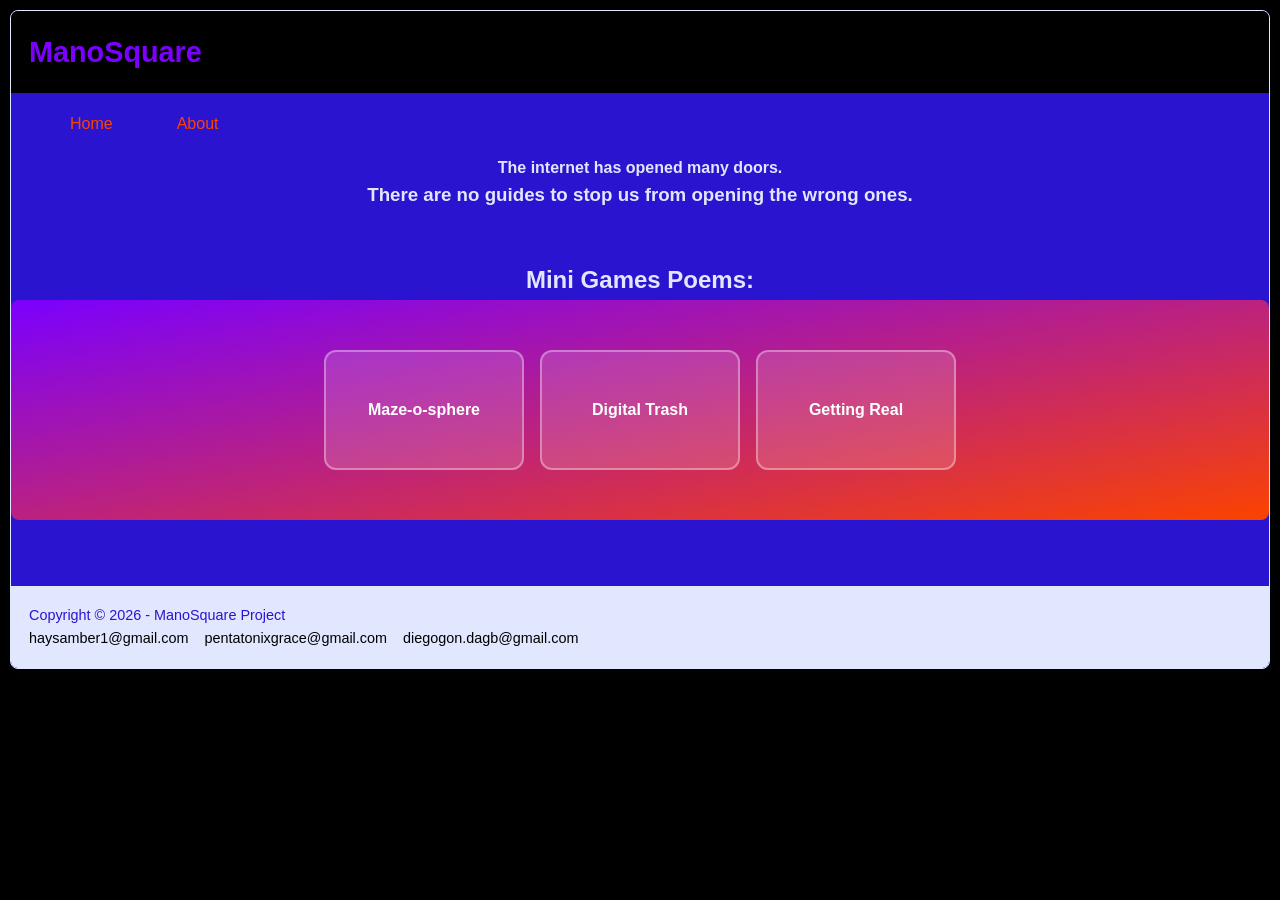
==== index.html @ 7f2a0cc7 "Add files via upload" ====
<!DOCTYPE html>
<html lang="en">

<head>
    <meta charset="UTF-8">
    <meta name="viewport" content="width=device-width, initial-scale=1.0">
    <title>ManoSquare</title>
    <link rel="stylesheet" href="style.css">
</head>

<body>
<div id="wrapper">
<header>
  <h1><a href="#">ManoSquare</a></h1>
</header>

<nav>
  <ul>
    <li><a href="index.html">Home</a></li>
    <li><a href="About.html">About</a></li>
  </ul>
</nav>

<h4>The internet has opened many doors.</h4>
<h3> There are no guides to stop us from opening the wrong ones.</h3>
<br>
<br>

<h2>Mini Games Poems:</h2>

<div id="homehero" class="hero">
  <div class="hero-content">
    <a class="hero-square" href="Maze.html">Maze-o-sphere</a>
    <a class="hero-square" href="POV.html">Digital Trash</a>
    <a class="hero-square" href="Phone.html">Getting Real</a>
  </div>
</div>
<main>

</main>
<footer>
   Copyright &copy; 2026 - ManoSquare Project<br>
   <a href="mailto:haysamber1@gmail.com">haysamber1@gmail.com</a>
   <a href="mailto:pentatonixgrace@gmail.com">pentatonixgrace@gmail.com</a>
   <a href="mailto:diegogon.dagb@gmail.com">diegogon.dagb@gmail.com</a>
</footer>
</div>
</body>
</html>
---- style.css ----
* { box-sizing: border-box; margin: 0; padding: 0; }
body { font-family: Arial, sans-serif; line-height: 1.6; background: #000000; color: #7B00FF; padding: 10px; }
#wrapper { max-width: 1500px; margin: 0 auto; background: #2A14CF; border: 1px solid #e0e7ff; border-radius: 8px; overflow: hidden; box-shadow: 0 8px 24px rgba(15, 23, 42, .12); }
header, nav, main, footer { padding: 18px; }
header { background: #000000; color: #7B00FF; }
header h1 { font-size: 1.8rem; }
header a { color: inherit; text-decoration: none; }
nav ul { display: flex; gap: 12px; list-style: none; flex-wrap: wrap; }
nav a { color: #FB4300; text-decoration: none; padding: 8px 10px; border-radius: 6px; border: 1px solid transparent; }
nav a:hover { background: #e0e7ff; border-color: #e0e7ff; }
.hero { min-height: 220px; background: linear-gradient(350deg, #FB4300, #7B00FF); margin-bottom: 18px; border-radius: 8px; display: flex; align-items: center; justify-content: center; }
.hero-content { display: flex; gap: 16px; justify-content: center; width: 100%; padding: 14px; }
.hero-square { flex: 1; max-width: 200px; min-height: 120px; background: rgba(255,255,255,0.15); border: 2px solid rgba(255,255,255,0.35); border-radius: 12px; color: #fff; text-align: center; font-weight: 700; text-decoration: none; display: flex; align-items: center; justify-content: center; transition: transform 0.2s, background 0.2s; }
.hero-square:hover { background: rgba(255,255,255,0.35); transform: translateY(-4px); }
main h2 { margin-bottom: 12px; color: #FB4300; }
main p { margin-bottom: 12px; color: #e0e7ff; }
h4 { text-align: center; color: #e0e7ff; }
h3 { text-align: center; color: #e0e7ff; }
h2 { text-align: center; color: #e0e7ff; }

#contact { margin-top: 14px; padding: 12px; background: #e0e7ff; border: 1px dashed #FB4300; border-radius: 6px;}
footer { background: #e0e7ff; font-size: .9rem; color: #2A14CF; margin-top: 12px; }
footer a { color: #000; text-decoration: none; margin-right: 12px; }
.resort { font-weight: 700; color: #0f172a; }
li{margin-left:30px; color:#FB4300;}
#about{ color: #e0e7ff; }
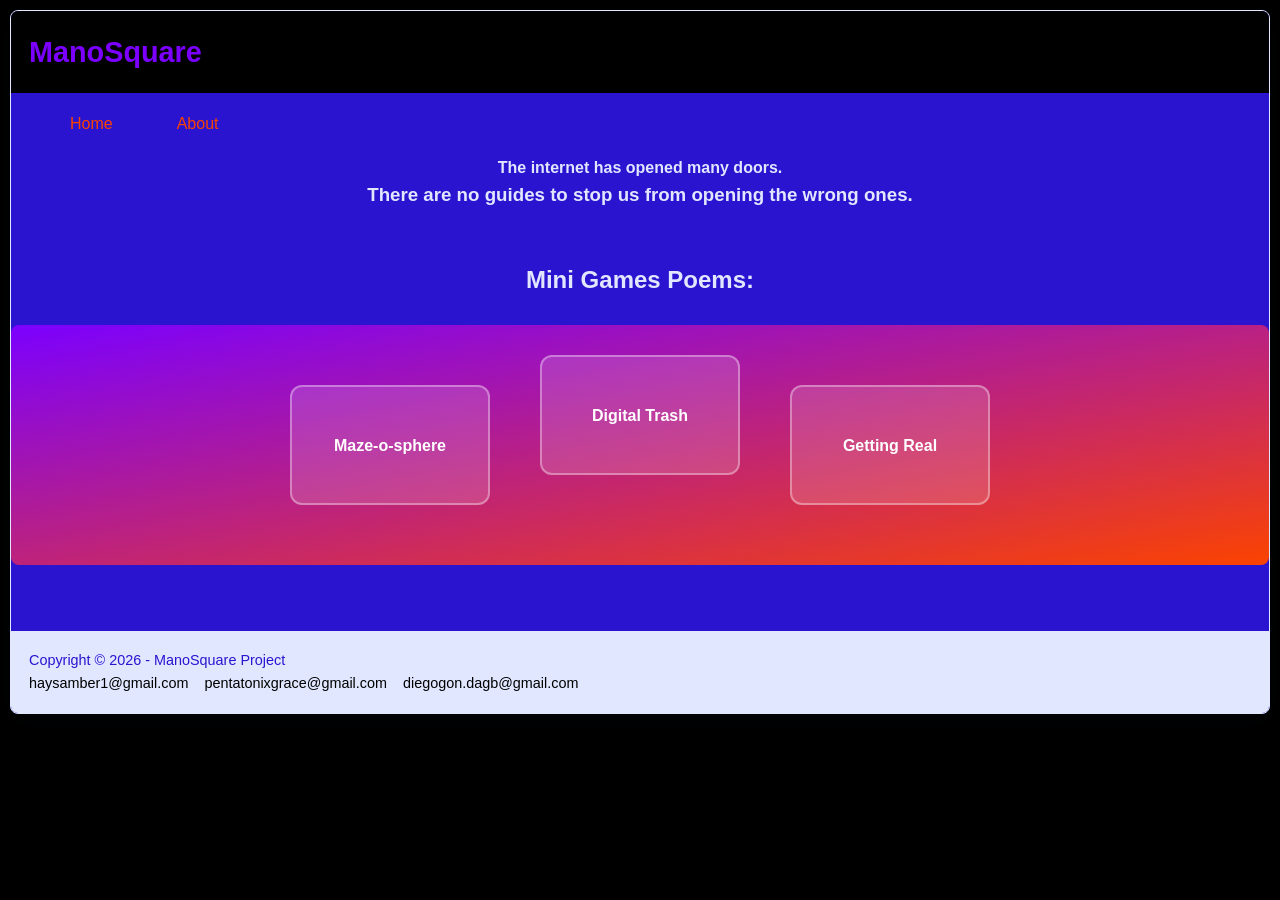
==== commit c3943850: "done??" ====
--- a/index.html
+++ b/index.html
@@ -28,10 +28,12 @@
 
 <h2>Mini Games Poems:</h2>
 
+<br>
+
 <div id="homehero" class="hero">
   <div class="hero-content">
     <a class="hero-square" href="Maze.html">Maze-o-sphere</a>
-    <a class="hero-square" href="POV.html">Digital Trash</a>
+    <a class="hero-square hero-center" href="POV.html">Digital Trash</a>
     <a class="hero-square" href="Phone.html">Getting Real</a>
   </div>
 </div>
--- a/style.css
+++ b/style.css
@@ -8,9 +8,10 @@
 nav ul { display: flex; gap: 12px; list-style: none; flex-wrap: wrap; }
 nav a { color: #FB4300; text-decoration: none; padding: 8px 10px; border-radius: 6px; border: 1px solid transparent; }
 nav a:hover { background: #e0e7ff; border-color: #e0e7ff; }
-.hero { min-height: 220px; background: linear-gradient(350deg, #FB4300, #7B00FF); margin-bottom: 18px; border-radius: 8px; display: flex; align-items: center; justify-content: center; }
-.hero-content { display: flex; gap: 16px; justify-content: center; width: 100%; padding: 14px; }
+.hero { min-height: 240px; background: linear-gradient(350deg, #FB4300, #7B00FF); margin-bottom: 18px; border-radius: 8px; display: flex; align-items: center; justify-content: center; }
+.hero-content { display: flex; gap: 50px; justify-content: center; align-items: flex-end; width: 100%; padding: 14px; flex-wrap: nowrap; }
 .hero-square { flex: 1; max-width: 200px; min-height: 120px; background: rgba(255,255,255,0.15); border: 2px solid rgba(255,255,255,0.35); border-radius: 12px; color: #fff; text-align: center; font-weight: 700; text-decoration: none; display: flex; align-items: center; justify-content: center; transition: transform 0.2s, background 0.2s; }
+.hero-center { align-self: flex-start; transform: translateY(-30px); }
 .hero-square:hover { background: rgba(255,255,255,0.35); transform: translateY(-4px); }
 main h2 { margin-bottom: 12px; color: #FB4300; }
 main p { margin-bottom: 12px; color: #e0e7ff; }
@@ -18,7 +19,7 @@
 h3 { text-align: center; color: #e0e7ff; }
 h2 { text-align: center; color: #e0e7ff; }
 
-#contact { margin-top: 14px; padding: 12px; background: #e0e7ff; border: 1px dashed #FB4300; border-radius: 6px;}
+#contact { margin-top: 14px; padding: 12px; background: #e7e7e7; border: 1px dashed #FB4300; border-radius: 6px;}
 footer { background: #e0e7ff; font-size: .9rem; color: #2A14CF; margin-top: 12px; }
 footer a { color: #000; text-decoration: none; margin-right: 12px; }
 .resort { font-weight: 700; color: #0f172a; }
